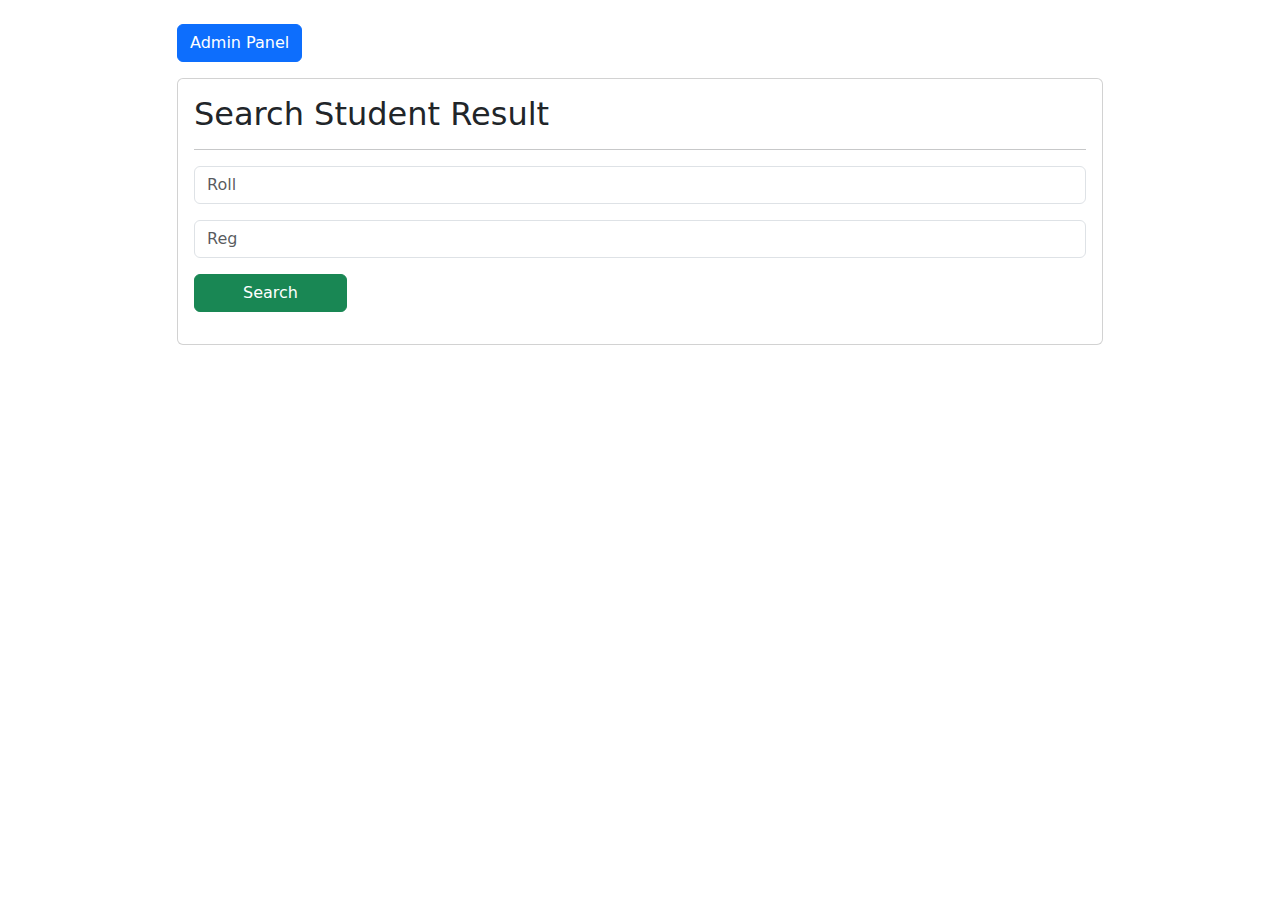
==== index.html @ 7fcb7de1 "Add files via upload" ====
<!DOCTYPE html>
<html lang="en">
  <head>
    <meta charset="UTF-8" />
    <meta http-equiv="X-UA-Compatible" content="IE=edge" />
    <meta name="viewport" content="width=device-width, initial-scale=1.0" />
    <link rel="shortcut icon" href="./assets/img/user.png" type="image/x-icon" />
    <title>Sorobindu - Admin panel</title>
    <link rel="stylesheet" href="https://cdnjs.cloudflare.com/ajax/libs/font-awesome/6.4.0/css/all.min.css" />
    <link rel="stylesheet" href="https://cdn.jsdelivr.net/npm/bootstrap@5.3.0/dist/css/bootstrap.min.css" />
    <link rel="stylesheet" href="./assets/css/style.css" />
  </head>
  <body>
    <div class="container my-4 search_section">
      <div class="row justify-content-center">
        <div class="col-lg-10">
          <a class="btn btn-primary mb-3" href="./admin.html">Admin Panel</a>
          <div class="card">
            <div class="card-body">
              <h2 class="h2">Search Student Result</h2>
              <hr />
              <form id="search_result_form">
                <div class="my-3">
                  <input type="text" class="form-control" placeholder="Roll" name="roll" />
                </div>

                <div class="my-3">
                  <input type="text" class="form-control" placeholder="Reg" name="reg" />
                </div>
                <div class="my-3">
                  <button class="btn btn-success px-5">Search</button>
                </div>
              </form>
            </div>
          </div>
        </div>
      </div>
    </div>

    <div class="container">
      <div class="row justify-content-center align-items-center">
        <div class="col-lg-10">
          <div class="markSheet_container">
           
          </div>
        </div>
      </div>
    </div>

    <script src="https://cdn.jsdelivr.net/npm/bootstrap@5.3.0/dist/js/bootstrap.bundle.min.js"></script>
    <script src="./assets/js/main.js"></script>
    <!-- app js -->
    <script src="./src/data.js"></script>
    <script src="./src/functions.js"></script>
    <script src="./src/main.js"></script>
    <script src="./src/search.js"></script>
  </body>
</html>
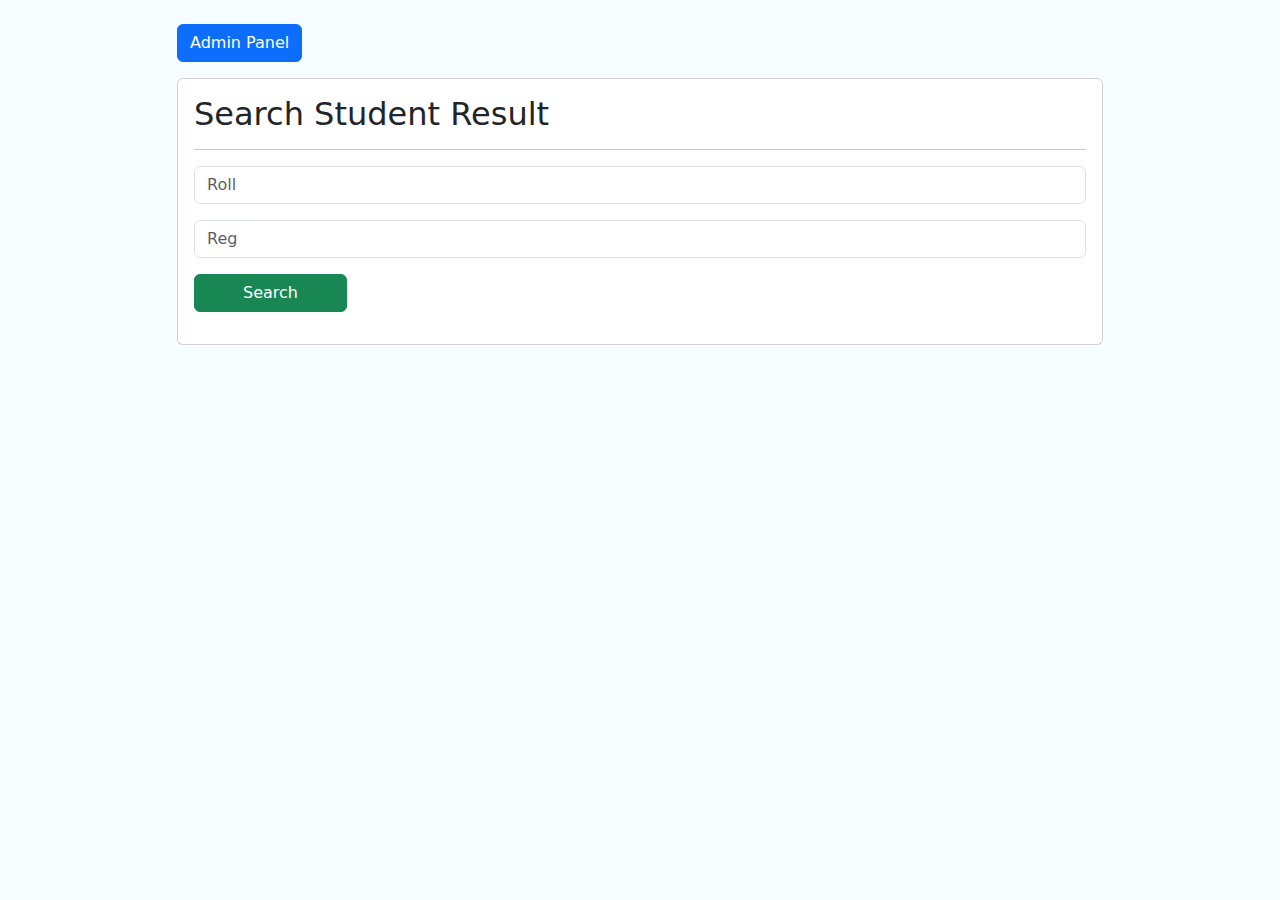
==== commit 7c693408: "gh" ====
--- a/index.html
+++ b/index.html
@@ -10,7 +10,7 @@
     <link rel="stylesheet" href="https://cdn.jsdelivr.net/npm/bootstrap@5.3.0/dist/css/bootstrap.min.css" />
     <link rel="stylesheet" href="./assets/css/style.css" />
   </head>
-  <body>
+  <body style="background-color: #f4fdffe0;">
     <div class="container my-4 search_section">
       <div class="row justify-content-center">
         <div class="col-lg-10">
@@ -41,7 +41,7 @@
       <div class="row justify-content-center align-items-center">
         <div class="col-lg-10">
           <div class="markSheet_container">
-           
+            <div class="mx-auto text-center my-5 preloder"> <img src="./assets/img/proloder.gif" style="width:100px; height:100px;"> </div>
           </div>
         </div>
       </div>
--- a/assets/css/style.css
+++ b/assets/css/style.css
@@ -0,0 +1,16 @@
+.preloder{
+    display: none;
+}
+.res_status {
+    display: inline-block;
+    font-size: 16px;
+    font-weight: 400;
+    background: #198754;
+    color: white;
+    padding: 5px 9px;
+    border-radius: 3px;
+    text-transform: uppercase;
+}
+.res_status.f{
+    background-color: rgb(185, 24, 24);
+}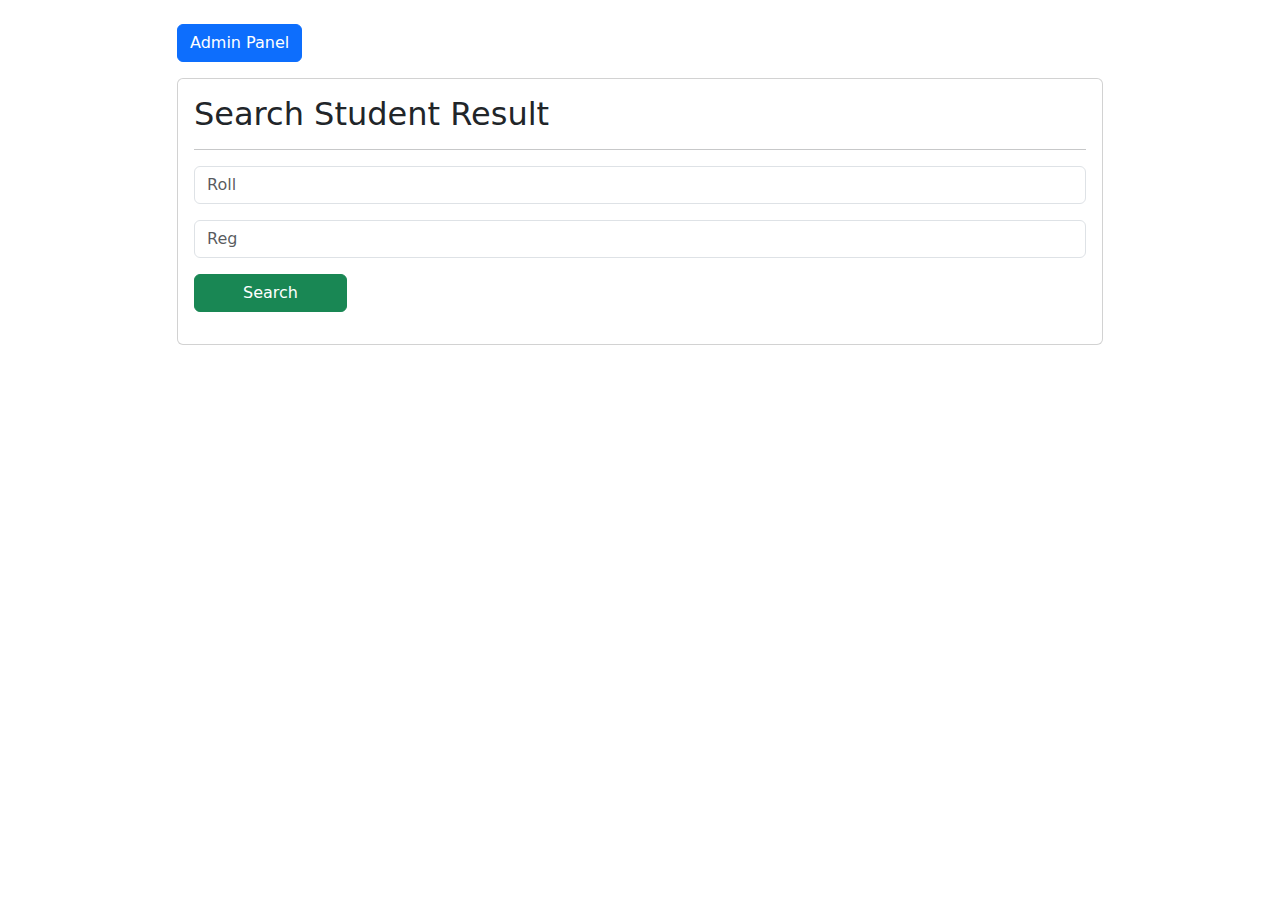
==== commit 17e3b7b2: "fgg" ====
--- a/index.html
+++ b/index.html
@@ -10,7 +10,7 @@
     <link rel="stylesheet" href="https://cdn.jsdelivr.net/npm/bootstrap@5.3.0/dist/css/bootstrap.min.css" />
     <link rel="stylesheet" href="./assets/css/style.css" />
   </head>
-  <body style="background-color: #f4fdffe0;">
+  <body>
     <div class="container my-4 search_section">
       <div class="row justify-content-center">
         <div class="col-lg-10">
